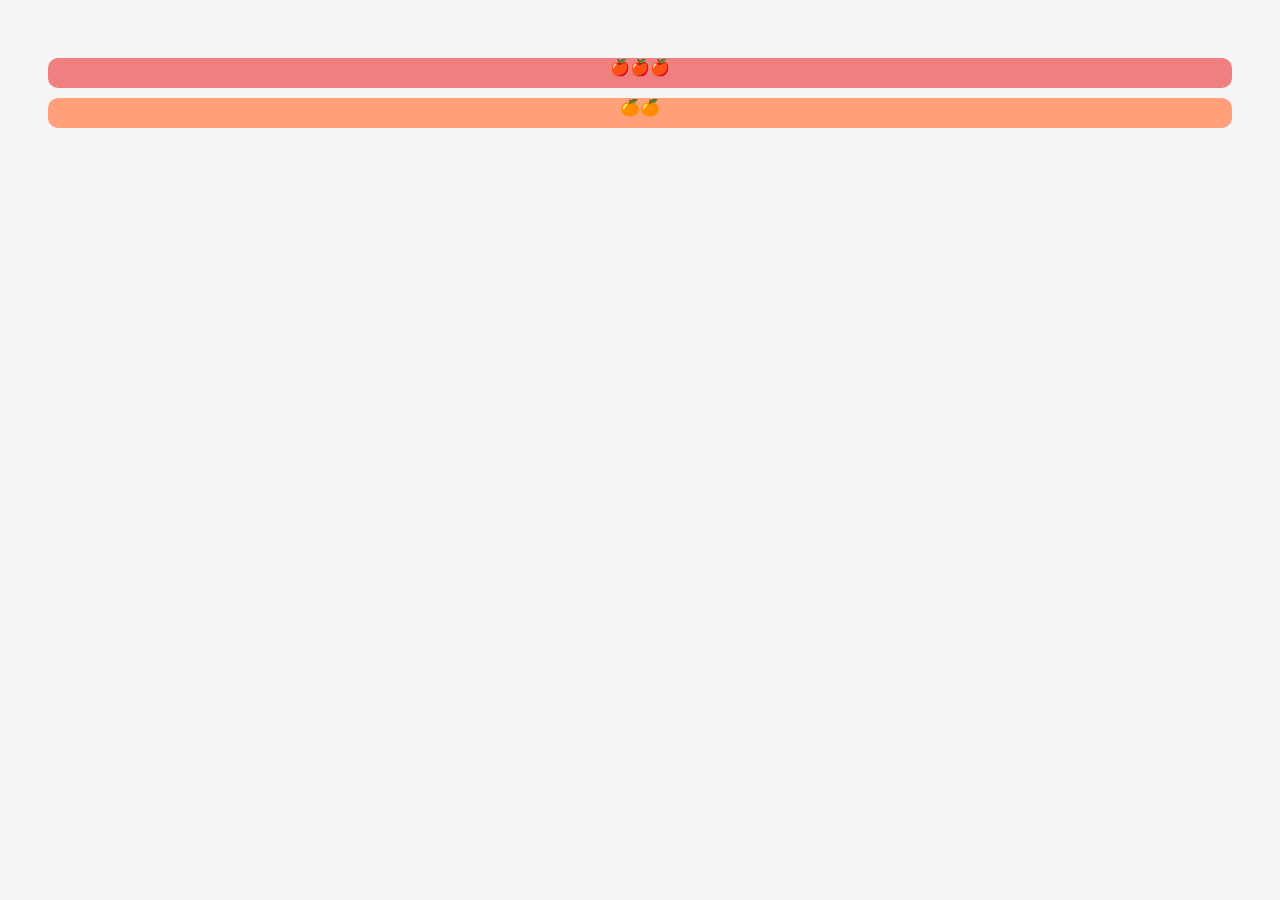
==== _Testing/index.html @ 8846d96e "Added Testing section" ====
<!DOCTYPE html>
<html lang="en">
<head>
    <meta charset="UTF-8">
    <meta http-equiv="X-UA-Compatible" content="IE=edge">
    <meta name="viewport" content="width=device-width, initial-scale=1.0">
    <title>Document</title>
    <link rel="stylesheet" href="index.css">
</head>
<body>
    <div id="apple-shelf"></div>  
    <div id="orange-shelf"></div>
    <script src="index.js"></script>

    <script src="./script.js"></script>
</body>
</html>
---- _Testing/index.css ----
body {
    padding: 40px;
    background: whitesmoke;
    text-align: center;
}

#apple-shelf {
    background: lightcoral;
    border-radius: 10px;
    height: 30px;
    margin: 10px 0;
}

#orange-shelf {
    background: lightsalmon;
    border-radius: 10px;
    height: 30px;
}
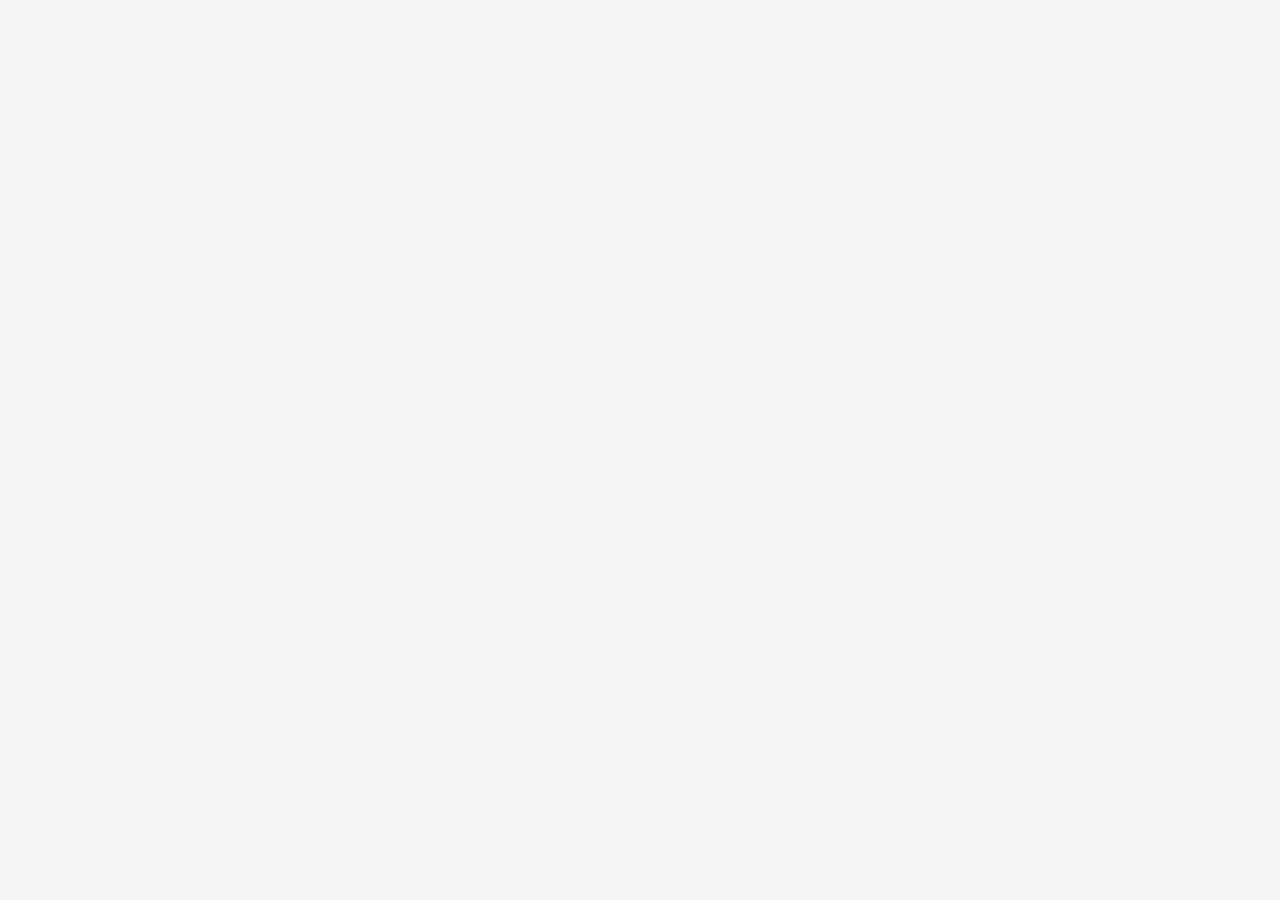
==== commit 9eba4cd5: "Updated README" ====
--- a/_Testing/index.html
+++ b/_Testing/index.html
@@ -8,9 +8,7 @@
     <link rel="stylesheet" href="index.css">
 </head>
 <body>
-    <div id="apple-shelf"></div>  
-    <div id="orange-shelf"></div>
-    <script src="index.js"></script>
+    <p id="welcome-el"></p>
 
     <script src="./script.js"></script>
 </body>
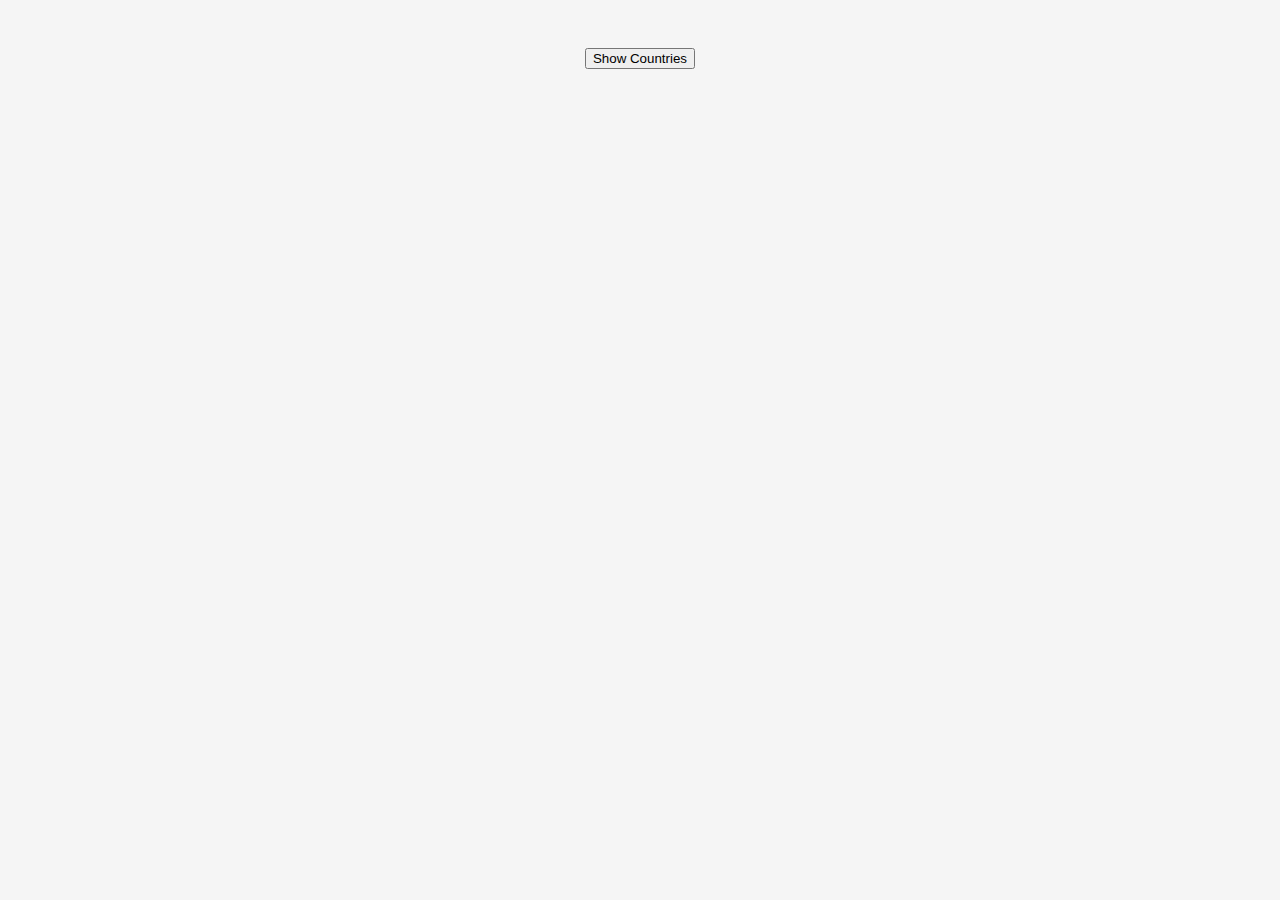
==== commit d729e93e: "Updated _Testing" ====
--- a/_Testing/index.html
+++ b/_Testing/index.html
@@ -8,8 +8,13 @@
     <link rel="stylesheet" href="index.css">
 </head>
 <body>
-    <p id="welcome-el"></p>
+    <!-- <p id="welcome-el"></p> -->
 
-    <script src="./script.js"></script>
+    <button id="show-btn">Show Countries</button>
+
+    <div id="feed"></div>
+
+    <!-- <script src="./script1.js"></script> -->
+    <script src="./script2.js"></script>
 </body>
 </html>